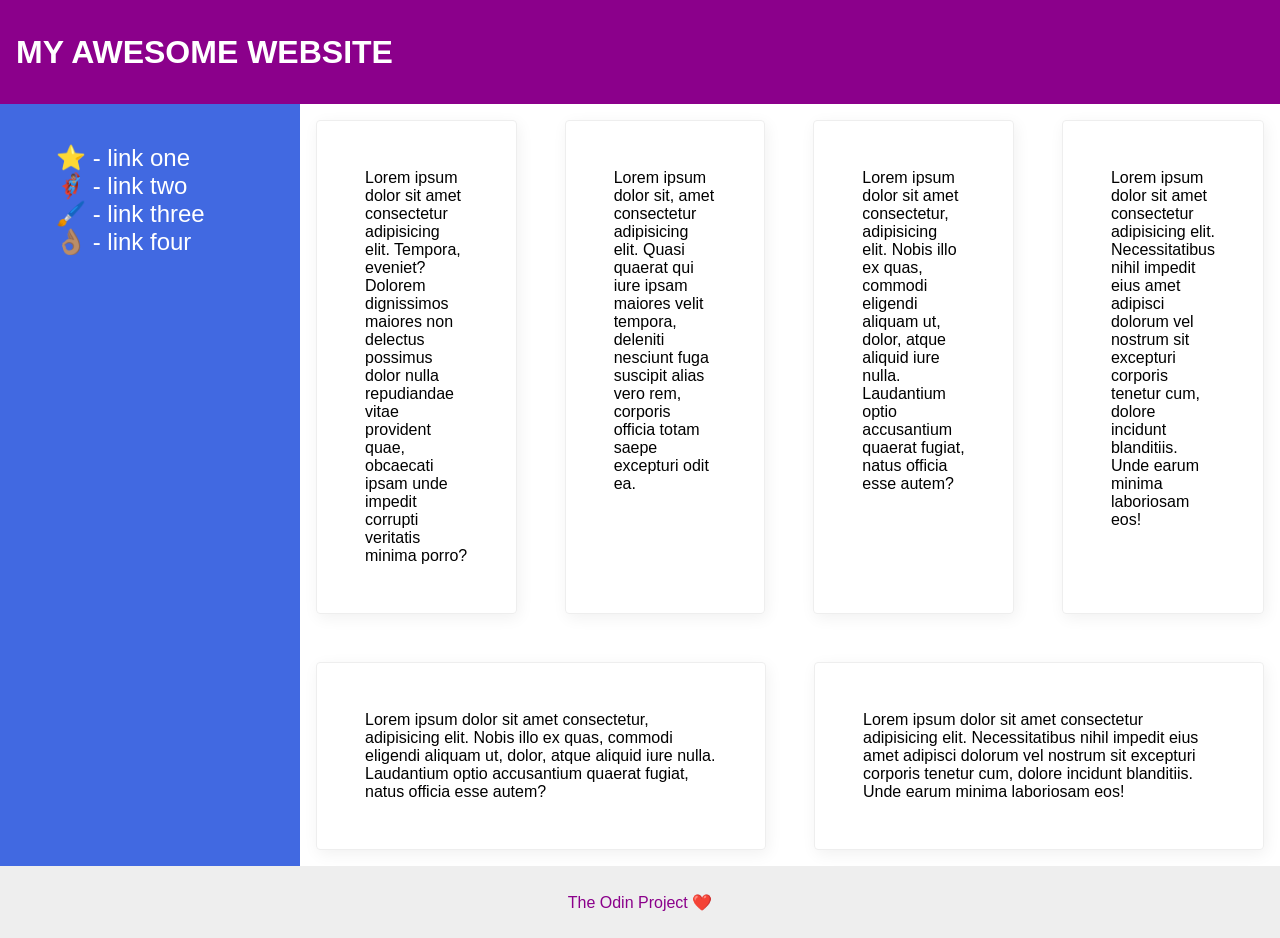
==== foundations/flex/07-flex-layout-2/index.html @ b180c311 "Add flex, padding, center items" ====
<!DOCTYPE html>
<html lang="en">
  <head>
    <meta charset="UTF-8">
    <meta http-equiv="X-UA-Compatible" content="IE=edge">
    <meta name="viewport" content="width=device-width, initial-scale=1.0">
    <title>The Holy Grail</title>
    <link rel="stylesheet" href="style.css">
  </head>
  <body>
    <div class="header">
      MY AWESOME WEBSITE
    </div>
    <div class="general">
      <div class="sidebar">
        <ul class="list">
          <li><a href="#">⭐ - link one</a></li>
          <li><a href="#">🦸🏽‍♂️ - link two</a></li>
          <li><a href="#">🖌️ - link three</a></li>
          <li><a href="#">👌🏽 - link four</a></li>
        </ul>
      </div>
      <div class="deck">
        <div class="card">Lorem ipsum dolor sit amet consectetur adipisicing elit. Tempora, eveniet? Dolorem dignissimos maiores non delectus possimus dolor nulla repudiandae vitae provident quae, obcaecati ipsam unde impedit corrupti veritatis minima porro?</div>
        <div class="card">Lorem ipsum dolor sit, amet consectetur adipisicing elit. Quasi quaerat qui iure ipsam maiores velit tempora, deleniti nesciunt fuga suscipit alias vero rem, corporis officia totam saepe excepturi odit ea.</div>
        <div class="card">Lorem ipsum dolor sit amet consectetur, adipisicing elit. Nobis illo ex quas, commodi eligendi aliquam ut, dolor, atque aliquid iure nulla. Laudantium optio accusantium quaerat fugiat, natus officia esse autem?</div>
        <div class="card">Lorem ipsum dolor sit amet consectetur adipisicing elit. Necessitatibus nihil impedit eius amet adipisci dolorum vel nostrum sit excepturi corporis tenetur cum, dolore incidunt blanditiis. Unde earum minima laboriosam eos!</div>
        <div class="card">Lorem ipsum dolor sit amet consectetur, adipisicing elit. Nobis illo ex quas, commodi eligendi aliquam ut, dolor, atque aliquid iure nulla. Laudantium optio accusantium quaerat fugiat, natus officia esse autem?</div>
        <div class="card">Lorem ipsum dolor sit amet consectetur adipisicing elit. Necessitatibus nihil impedit eius amet adipisci dolorum vel nostrum sit excepturi corporis tenetur cum, dolore incidunt blanditiis. Unde earum minima laboriosam eos!</div>
      </div>
    </div>
    <div class="footer">
      The Odin Project ❤️
    </div>
  </body>
</html>
---- foundations/flex/07-flex-layout-2/style.css ----
body {
  font-family: -apple-system, BlinkMacSystemFont, 'Segoe UI', Roboto, Oxygen, Ubuntu, Cantarell, 'Open Sans', 'Helvetica Neue', sans-serif;
  margin: 0;
  min-height: 100vh;
  display: flex;
  flex-direction: column;
}

a {
  text-decoration: none;
  color: white;
  padding: 0;
  margin: 0;
}
li {
  list-style: none;
  margin: 0;
  padding: 0;
  
}
.header {
  height: 72px;
  background: darkmagenta;
  color: white;
  font-weight: 900;
  margin: 0;
  padding: 16px;
  display: flex;
  align-items: center;
  font-size: 32px;
}

.footer {
  display: flex;
  height: 72px;
  background: #eee;
  color: darkmagenta;
  margin-top: auto;
  justify-content: center;
  align-items: center;
}

.sidebar {
  width: 300px;
  background: #4169e1;
  box-sizing: border-box;
  flex-shrink: 0;
  align-self: stretch;
  font-size: 24px;
  padding: 16px;

}

.card {
  border: 1px solid #eee;
  box-shadow: 2px 4px 16px rgba(0,0,0,.06);
  border-radius: 4px;
  padding: 48px;
  flex: 3;
  margin: 16px;
  flex-flow: row wrap;
}

.deck {
  display: flex;
  flex-wrap: wrap;
  justify-content: space-between;
  gap: 16px;
}
.general {
  display: flex;
  justify-content: space-between;
  align-items: center; 
}
.list {
  margin-left: auto;
}
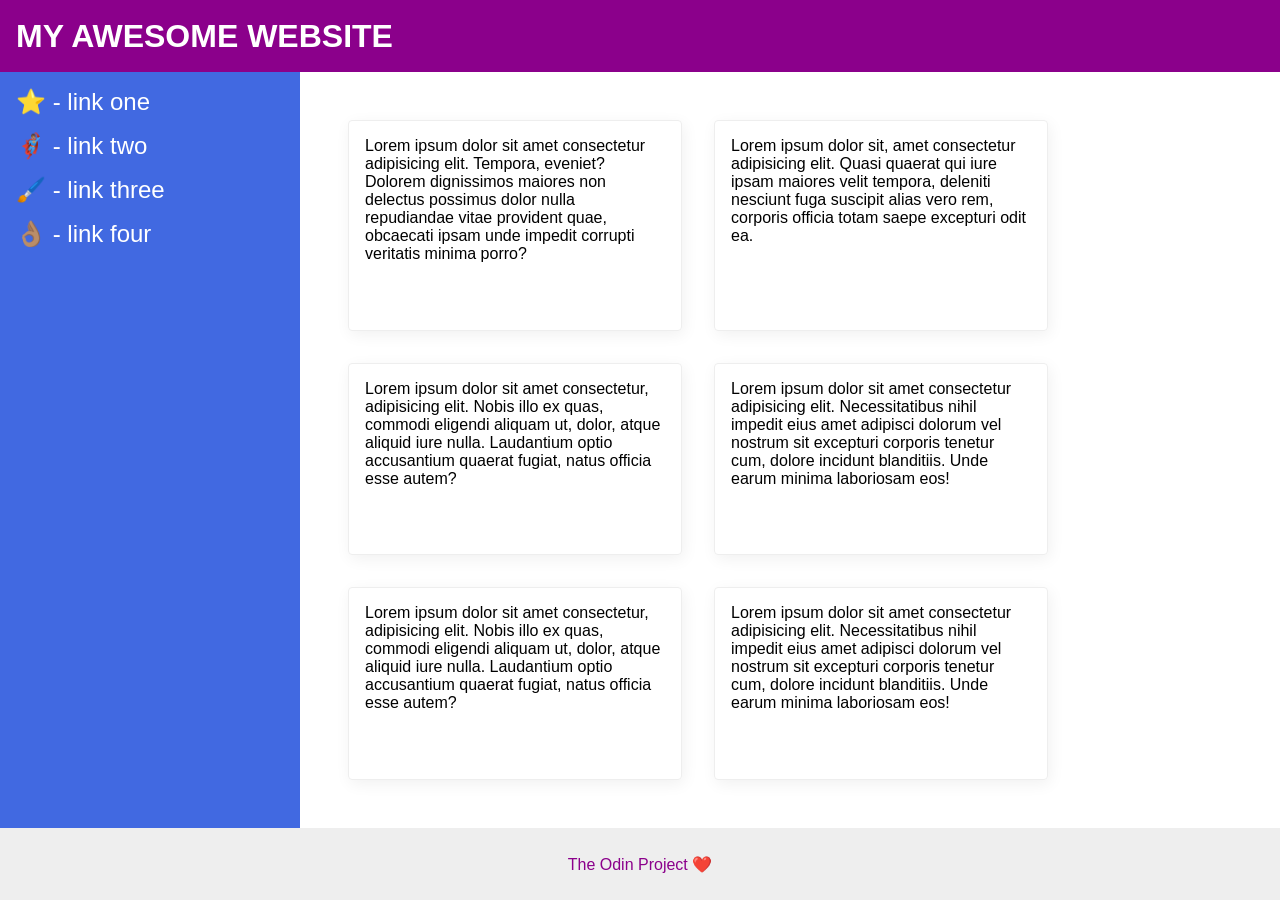
==== commit 2013f6fe: "Add flex, padding, center items" ====
--- a/foundations/flex/07-flex-layout-2/index.html
+++ b/foundations/flex/07-flex-layout-2/index.html
@@ -11,16 +11,16 @@
     <div class="header">
       MY AWESOME WEBSITE
     </div>
-    <div class="general">
+    <div class="body">
       <div class="sidebar">
-        <ul class="list">
+        <ul>
           <li><a href="#">⭐ - link one</a></li>
           <li><a href="#">🦸🏽‍♂️ - link two</a></li>
           <li><a href="#">🖌️ - link three</a></li>
           <li><a href="#">👌🏽 - link four</a></li>
         </ul>
       </div>
-      <div class="deck">
+      <div class="container">
         <div class="card">Lorem ipsum dolor sit amet consectetur adipisicing elit. Tempora, eveniet? Dolorem dignissimos maiores non delectus possimus dolor nulla repudiandae vitae provident quae, obcaecati ipsam unde impedit corrupti veritatis minima porro?</div>
         <div class="card">Lorem ipsum dolor sit, amet consectetur adipisicing elit. Quasi quaerat qui iure ipsam maiores velit tempora, deleniti nesciunt fuga suscipit alias vero rem, corporis officia totam saepe excepturi odit ea.</div>
         <div class="card">Lorem ipsum dolor sit amet consectetur, adipisicing elit. Nobis illo ex quas, commodi eligendi aliquam ut, dolor, atque aliquid iure nulla. Laudantium optio accusantium quaerat fugiat, natus officia esse autem?</div>
--- a/foundations/flex/07-flex-layout-2/style.css
+++ b/foundations/flex/07-flex-layout-2/style.css
@@ -1,33 +1,36 @@
 body {
   font-family: -apple-system, BlinkMacSystemFont, 'Segoe UI', Roboto, Oxygen, Ubuntu, Cantarell, 'Open Sans', 'Helvetica Neue', sans-serif;
+  display: flex;
+  flex-direction: column;
   margin: 0;
   min-height: 100vh;
-  display: flex;
-  flex-direction: column;
+}
+
+ul {
+  list-style-type: none;
+  margin: 0;
+  padding: 0;
+}
+
+li {
+  margin-bottom: 16px;
 }
 
 a {
+  color: white;
   text-decoration: none;
-  color: white;
-  padding: 0;
-  margin: 0;
+  font-size: 24px;
 }
-li {
-  list-style: none;
-  margin: 0;
-  padding: 0;
-  
-}
+
 .header {
   height: 72px;
   background: darkmagenta;
   color: white;
-  font-weight: 900;
-  margin: 0;
-  padding: 16px;
   display: flex;
   align-items: center;
+  padding: 0 16px;
   font-size: 32px;
+  font-weight: 900;
 }
 
 .footer {
@@ -35,9 +38,9 @@
   height: 72px;
   background: #eee;
   color: darkmagenta;
-  margin-top: auto;
+  display: flex;
+  align-items: center;
   justify-content: center;
-  align-items: center;
 }
 
 .sidebar {
@@ -45,33 +48,24 @@
   background: #4169e1;
   box-sizing: border-box;
   flex-shrink: 0;
-  align-self: stretch;
-  font-size: 24px;
   padding: 16px;
-
 }
 
 .card {
   border: 1px solid #eee;
   box-shadow: 2px 4px 16px rgba(0,0,0,.06);
   border-radius: 4px;
-  padding: 48px;
-  flex: 3;
-  margin: 16px;
-  flex-flow: row wrap;
+  padding: 16px;
+  width: 300px;
+}
+.body {
+  flex: 1;
+  display: flex;
 }
 
-.deck {
+.container {
+  padding: 48px;
   display: flex;
   flex-wrap: wrap;
-  justify-content: space-between;
-  gap: 16px;
+  gap: 32px;
 }
-.general {
-  display: flex;
-  justify-content: space-between;
-  align-items: center; 
-}
-.list {
-  margin-left: auto;
-}
